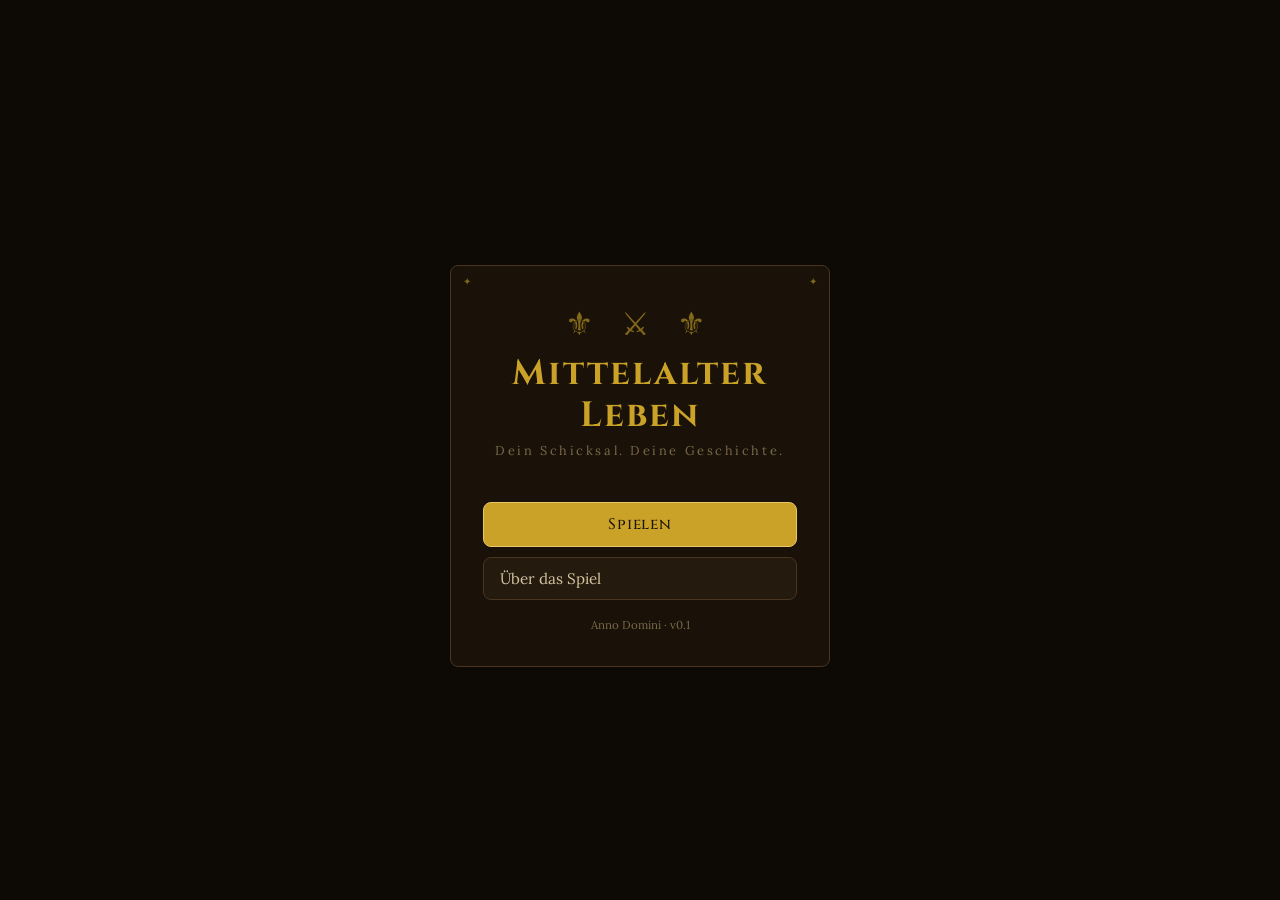
==== ig0.html @ a2f69ed4 "Initial commit: Mittelalter Leben v0.1" ====
<!DOCTYPE html>
<html lang="de">
<head>
<meta charset="UTF-8">
<meta name="viewport" content="width=device-width, initial-scale=1.0, maximum-scale=1.0">
<title>Mittelalter Leben</title>
<link href="https://fonts.googleapis.com/css2?family=Cinzel:wght@400;600;700&family=Lora:ital,wght@0,400;0,500;1,400&display=swap" rel="stylesheet">
<style>
  :root {
    --bg:        #0d0a06;
    --paper:     #1a1208;
    --card:      #241a0e;
    --card2:     #2e2010;
    --border:    #4a3520;
    --gold:      #c9a227;
    --gold-l:    #e8c96a;
    --text:      #d4c4a0;
    --muted:     #7a6a4a;
    --red:       #9b3030;
    --red-l:     #d45555;
    --green:     #3a6c2a;
    --green-l:   #5fa84a;
    --blue:      #2a4a6a;
    --blue-l:    #5a8ab8;
    --radius:    8px;
    --font-head: 'Cinzel', serif;
    --font-body: 'Lora', serif;
  }
  *, *::before, *::after { box-sizing: border-box; margin: 0; padding: 0; }
  html, body {
    height: 100%; background: var(--bg);
    font-family: var(--font-body); color: var(--text);
    font-size: 16px; line-height: 1.6;
    overflow-x: hidden;
  }

  /* ── SCREENS ── */
  .screen { display: none; min-height: 100vh; flex-direction: column; align-items: center; }
  .screen.active { display: flex; }

  /* ── DECORATIVE BORDER ── */
  .frame {
    width: 100%; max-width: 480px;
    background: var(--paper);
    border: 1px solid var(--border);
    border-radius: var(--radius);
    padding: 1.5rem;
    position: relative;
  }
  .frame::before, .frame::after {
    content: '✦'; font-size: 10px; color: var(--gold);
    position: absolute; opacity: 0.6;
  }
  .frame::before { top: 8px; left: 12px; }
  .frame::after  { top: 8px; right: 12px; }

  /* ── TYPOGRAPHY ── */
  h1 { font-family: var(--font-head); font-size: 2.2rem; color: var(--gold); letter-spacing: 0.06em; line-height: 1.2; }
  h2 { font-family: var(--font-head); font-size: 1.3rem; color: var(--gold-l); letter-spacing: 0.04em; margin-bottom: 1rem; }
  h3 { font-family: var(--font-head); font-size: 1rem; color: var(--gold); }
  .subtitle { font-size: 0.8rem; color: var(--muted); letter-spacing: 0.12em; text-transform: uppercase; margin-bottom: 0.25rem; }
  .italic { font-style: italic; }

  /* ── BUTTONS ── */
  .btn {
    display: block; width: 100%; padding: 0.7rem 1rem;
    background: var(--card); border: 1px solid var(--border);
    border-radius: var(--radius); color: var(--text);
    font-family: var(--font-body); font-size: 0.95rem;
    cursor: pointer; text-align: left;
    transition: background 0.15s, border-color 0.15s, color 0.15s;
  }
  .btn:hover { background: var(--card2); border-color: var(--gold); color: var(--gold-l); }
  .btn:active { opacity: 0.8; }
  .btn-gold {
    background: var(--gold); border-color: var(--gold-l);
    color: #1a1208; font-weight: 500; text-align: center;
    font-family: var(--font-head); letter-spacing: 0.05em;
  }
  .btn-gold:hover { background: var(--gold-l); color: #0d0a06; }
  .btn-danger { border-color: var(--red); color: var(--red-l); }
  .btn-danger:hover { background: #3a1010; border-color: var(--red-l); color: var(--red-l); }
  .btn-sm { padding: 0.35rem 0.7rem; font-size: 0.8rem; width: auto; }
  .btn-row { display: flex; gap: 0.5rem; }
  .btn-row .btn { flex: 1; }

  /* ── DIVIDER ── */
  .divider { border: none; border-top: 1px solid var(--border); margin: 1rem 0; }
  .divider-gold { border-top-color: var(--gold); opacity: 0.3; }

  /* ── STAT BAR ── */
  .stat-bar { height: 8px; border-radius: 4px; background: var(--card2); overflow: hidden; }
  .stat-bar-fill { height: 100%; border-radius: 4px; transition: width 0.4s; }
  .bar-health  .stat-bar-fill { background: var(--green-l); }
  .bar-luck    .stat-bar-fill { background: var(--gold); }
  .bar-fitness .stat-bar-fill { background: var(--blue-l); }
  .bar-looks   .stat-bar-fill { background: #c084b8; }

  /* ── STAT GRID ── */
  .stat-grid { display: grid; grid-template-columns: 1fr 1fr; gap: 0.6rem; }
  .stat-item label {
    font-size: 0.72rem; color: var(--muted);
    display: flex; justify-content: space-between; align-items: center;
    margin-bottom: 3px; text-transform: uppercase; letter-spacing: 0.08em;
  }
  .stat-value {
    color: var(--gold-l);
    font-family: var(--font-head);
    font-size: 0.66rem;
    letter-spacing: 0.04em;
  }

  /* ── CHARACTER HEADER ── */
  .char-header {
    display: flex; align-items: center; gap: 1rem;
    background: var(--card); border: 1px solid var(--border);
    border-radius: var(--radius); padding: 0.75rem 1rem;
    margin-bottom: 1rem;
  }
  .char-avatar {
    width: 52px; height: 52px; border-radius: 50%;
    background: var(--card2); border: 1px solid var(--gold);
    display: flex; align-items: center; justify-content: center;
    font-size: 1.6rem; flex-shrink: 0;
  }
  .char-info { flex: 1; min-width: 0; }
  .char-name { font-family: var(--font-head); font-size: 1rem; color: var(--gold-l); }
  .char-desc { font-size: 0.8rem; color: var(--muted); }
  .char-year { font-size: 0.8rem; color: var(--muted); text-align: right; white-space: nowrap; }

  /* ── MENU GRID ── */
  .menu-grid { display: grid; grid-template-columns: 1fr 1fr; gap: 0.6rem; margin-bottom: 1rem; }
  .menu-btn {
    background: var(--card); border: 1px solid var(--border);
    border-radius: var(--radius); padding: 0.9rem 0.7rem;
    cursor: pointer; text-align: center;
    transition: background 0.15s, border-color 0.15s;
    color: var(--text);
  }
  .menu-btn:hover { background: var(--card2); border-color: var(--gold); }
  .menu-btn .menu-icon { font-size: 1.5rem; display: block; margin-bottom: 4px; }
  .menu-btn .menu-label { font-size: 0.75rem; font-family: var(--font-head); color: var(--gold-l); letter-spacing: 0.06em; display: block; }
  .menu-btn .menu-sub { font-size: 0.68rem; color: var(--muted); display: block; }

  /* ── LOG ── */
  .log { max-height: 120px; overflow-y: auto; display: flex; flex-direction: column; gap: 4px; }
  .log-entry {
    font-size: 0.82rem; padding: 4px 8px;
    background: var(--card); border-radius: 4px;
    border-left: 2px solid var(--border);
  }
  .log-entry.good  { border-left-color: var(--green-l); }
  .log-entry.bad   { border-left-color: var(--red-l); }
  .log-entry.event { border-left-color: var(--gold); }
  .log-entry .log-age { color: var(--muted); font-size: 0.72rem; margin-right: 6px; }

  /* ── MODAL ── */
  .modal-overlay {
    display: none; position: fixed; inset: 0;
    background: rgba(0,0,0,0.75);
    z-index: 100; align-items: center; justify-content: center;
    padding: 1rem;
  }
  .modal-overlay.active { display: flex; }
  .modal {
    background: var(--paper); border: 1px solid var(--gold);
    border-radius: var(--radius); padding: 1.5rem;
    width: 100%; max-width: 400px;
    animation: modalIn 0.2s ease;
  }
  @keyframes modalIn { from { transform: scale(0.93); opacity: 0; } to { transform: scale(1); opacity: 1; } }
  .modal-title { font-family: var(--font-head); color: var(--gold); margin-bottom: 0.75rem; }
  .modal-text { font-size: 0.9rem; color: var(--text); margin-bottom: 1rem; line-height: 1.6; }

  /* ── SAVE SLOT ── */
  .save-slot {
    background: var(--card); border: 1px solid var(--border);
    border-radius: var(--radius); padding: 0.8rem 1rem;
    margin-bottom: 0.6rem;
    display: flex; align-items: center; gap: 0.75rem;
  }
  .save-slot:hover { border-color: var(--gold); cursor: pointer; background: var(--card2); }
  .slot-icon { font-size: 1.4rem; flex-shrink: 0; }
  .slot-info { flex: 1; min-width: 0; }
  .slot-name { font-family: var(--font-head); font-size: 0.95rem; color: var(--gold-l); }
  .slot-meta { font-size: 0.75rem; color: var(--muted); }
  .slot-empty .slot-name { color: var(--muted); font-style: italic; }
  .slot-actions { display: flex; gap: 4px; flex-shrink: 0; }

  /* ── FORM ── */
  .form-group { margin-bottom: 1rem; }
  .form-group label { display: block; font-size: 0.8rem; color: var(--muted); text-transform: uppercase; letter-spacing: 0.08em; margin-bottom: 6px; }
  .form-group input, .form-group select {
    width: 100%; padding: 0.6rem 0.8rem;
    background: var(--card); border: 1px solid var(--border);
    border-radius: var(--radius); color: var(--text);
    font-family: var(--font-body); font-size: 0.95rem;
  }
  .form-group input:focus, .form-group select:focus {
    outline: none; border-color: var(--gold);
  }
  .form-group select option { background: var(--card); }
  .origin-grid { display: grid; grid-template-columns: 1fr 1fr; gap: 0.5rem; }
  .origin-opt {
    background: var(--card); border: 1px solid var(--border);
    border-radius: var(--radius); padding: 0.6rem;
    cursor: pointer; transition: all 0.15s; text-align: center;
  }
  .origin-opt:hover, .origin-opt.selected {
    border-color: var(--gold); background: var(--card2);
  }
  .origin-opt.selected { border-color: var(--gold-l); }
  .origin-icon { font-size: 1.3rem; display: block; }
  .origin-name { font-size: 0.78rem; color: var(--gold-l); font-family: var(--font-head); }
  .origin-desc { font-size: 0.68rem; color: var(--muted); }

  /* ── MAIN MENU SCREEN ── */
  #screen-main { padding: 3rem 1rem 2rem; justify-content: center; }
  .main-logo { text-align: center; margin-bottom: 2.5rem; }
  .main-logo .ornament { font-size: 2rem; color: var(--gold); opacity: 0.6; letter-spacing: 0.3em; }
  .main-logo h1 { margin: 0.25rem 0; }
  .main-logo .tagline { font-size: 0.8rem; color: var(--muted); letter-spacing: 0.2em; }
  .main-menu-btns { display: flex; flex-direction: column; gap: 0.6rem; }

  /* ── TOP BAR ── */
  .topbar {
    background: var(--card); border-bottom: 1px solid var(--border);
    padding: 0.6rem 1rem;
    display: flex; align-items: center; justify-content: space-between;
    width: 100%;
  }
  .topbar-back { background: none; border: none; color: var(--muted); cursor: pointer; font-size: 1.1rem; padding: 4px; }
  .topbar-back:hover { color: var(--gold); }
  .topbar-title { font-family: var(--font-head); font-size: 0.9rem; color: var(--gold-l); letter-spacing: 0.05em; }

  /* ── MISC ── */
  .text-center { text-align: center; }
  .text-muted { color: var(--muted); font-size: 0.85rem; }
  .text-gold { color: var(--gold); }
  .text-good { color: var(--green-l); }
  .text-bad  { color: var(--red-l); }
  .mt-1 { margin-top: 0.5rem; }
  .mt-2 { margin-top: 1rem; }
  .mt-3 { margin-top: 1.5rem; }
  .mb-1 { margin-bottom: 0.5rem; }
  .mb-2 { margin-bottom: 1rem; }
  .gap-1 { gap: 0.5rem; }
  .flex { display: flex; }
  .justify-between { justify-content: space-between; }
  .align-center { align-items: center; }

  /* ── SCROLLBAR ── */
  ::-webkit-scrollbar { width: 5px; }
  ::-webkit-scrollbar-track { background: var(--paper); }
  ::-webkit-scrollbar-thumb { background: var(--border); border-radius: 3px; }
  ::-webkit-scrollbar-thumb:hover { background: var(--muted); }

  /* Wider layout on desktop */
  @media (min-width: 600px) {
    .frame { padding: 2rem; }
    #screen-main { padding: 4rem 1rem 2rem; }
    .menu-grid { gap: 0.8rem; }
    .menu-btn { padding: 1.1rem 0.9rem; }
    .menu-btn .menu-icon { font-size: 1.8rem; }
    .menu-btn .menu-label { font-size: 0.82rem; }
  }
</style>
</head>
<body>

<!-- ════════════════════════════════════════
     SCREEN: HAUPTMENÜ
════════════════════════════════════════ -->
<div id="screen-main" class="screen active">
  <div class="frame" style="max-width:380px">
    <div class="main-logo">
      <div class="ornament">⚜ ⚔ ⚜</div>
      <h1>Mittelalter<br>Leben</h1>
      <div class="tagline">Dein Schicksal. Deine Geschichte.</div>
    </div>
    <div class="main-menu-btns">
      <button class="btn btn-gold" onclick="showSlots()">Spielen</button>
      <button class="btn" onclick="showScreen('screen-credits')">Über das Spiel</button>
    </div>
    <p class="text-muted text-center mt-2" style="font-size:0.72rem">Anno Domini · v0.1</p>
  </div>
</div>

<!-- ════════════════════════════════════════
     SCREEN: SPIELSTÄNDE
════════════════════════════════════════ -->
<div id="screen-slots" class="screen" style="padding:0">
  <div class="topbar">
    <button class="topbar-back" onclick="showScreen('screen-main')">←</button>
    <span class="topbar-title">Spielstände</span>
    <span style="width:28px"></span>
  </div>
  <div style="width:100%;max-width:480px;padding:1.2rem 1rem">
    <div id="slots-list"></div>
    <p class="text-muted text-center mt-2" style="font-size:0.75rem">Wähle einen Spielstand oder starte ein neues Leben</p>
  </div>
</div>

<!-- ════════════════════════════════════════
     SCREEN: CHARAKTER-ERSTELLUNG
════════════════════════════════════════ -->
<div id="screen-create" class="screen" style="padding:0">
  <div class="topbar">
    <button class="topbar-back" onclick="showSlots()">←</button>
    <span class="topbar-title">Neues Leben</span>
    <span style="width:28px"></span>
  </div>
  <div style="width:100%;max-width:480px;padding:1.2rem 1rem">
    <div class="form-group">
      <label>Name</label>
      <input type="text" id="create-name" placeholder="z.B. Heinrich" maxlength="24">
    </div>
    <div class="form-group">
      <label>Geschlecht</label>
      <select id="create-gender">
        <option value="m">Männlich</option>
        <option value="f">Weiblich</option>
      </select>
    </div>
    <div class="form-group">
      <label>Herkunft</label>
      <div class="origin-grid" id="origin-grid">
        <div class="origin-opt selected" data-origin="bauer" onclick="selectOrigin(this)">
          <span class="origin-icon">🌾</span>
          <span class="origin-name">Bauer</span>
          <span class="origin-desc">Viel Arbeit, wenig Gold</span>
        </div>
        <div class="origin-opt" data-origin="adel" onclick="selectOrigin(this)">
          <span class="origin-icon">⚜️</span>
          <span class="origin-name">Adel</span>
          <span class="origin-desc">Reichtum & Pflichten</span>
        </div>
        <div class="origin-opt" data-origin="kaufmann" onclick="selectOrigin(this)">
          <span class="origin-icon">💰</span>
          <span class="origin-name">Kaufmann</span>
          <span class="origin-desc">Handel bringt Glück</span>
        </div>
        <div class="origin-opt" data-origin="klerus" onclick="selectOrigin(this)">
          <span class="origin-icon">✝️</span>
          <span class="origin-name">Klerus</span>
          <span class="origin-desc">Gott & Gelehrsamkeit</span>
        </div>
      </div>
    </div>
    <div class="form-group">
      <label>Startjahr</label>
      <select id="create-year">
        <option value="1050">1050 – Frühes Mittelalter</option>
        <option value="1150" selected>1150 – Hochmittelalter</option>
        <option value="1300">1300 – Spätmittelalter</option>
        <option value="1400">1400 – Ende des Mittelalters</option>
      </select>
    </div>
    <hr class="divider">
    <div id="char-preview" style="margin-bottom:1rem"></div>
    <button class="btn btn-gold" onclick="startNewGame()">Leben beginnen ✦</button>
  </div>
</div>

<!-- ════════════════════════════════════════
     SCREEN: HAUPTSPIEL
════════════════════════════════════════ -->
<div id="screen-game" class="screen" style="padding:0;align-items:stretch">
  <div class="topbar">
    <button class="topbar-back" onclick="saveAndExit()">← Speichern</button>
    <span class="topbar-title" id="game-topbar-title">Leben</span>
    <span style="font-size:0.75rem;color:var(--muted)" id="game-year-display"></span>
  </div>

  <div style="flex:1;overflow-y:auto;padding:0.8rem 1rem 2rem;width:100%;max-width:480px;margin:0 auto">

    <!-- Charakter-Kopf -->
    <div class="char-header">
      <div class="char-avatar" id="game-avatar"></div>
      <div class="char-info">
        <div class="char-name" id="game-name"></div>
        <div class="char-desc" id="game-desc"></div>
      </div>
      <div class="char-year" id="game-age-display"></div>
    </div>

    <!-- Attribut-Balken -->
    <div class="stat-grid mb-2">
      <div class="stat-item bar-health">
        <label>Gesundheit <span class="stat-value" id="value-health">0/100</span></label>
        <div class="stat-bar"><div class="stat-bar-fill" id="bar-health"></div></div>
      </div>
      <div class="stat-item bar-luck">
        <label>Glück <span class="stat-value" id="value-luck">0/100</span></label>
        <div class="stat-bar"><div class="stat-bar-fill" id="bar-luck"></div></div>
      </div>
      <div class="stat-item bar-fitness">
        <label>Kraft <span class="stat-value" id="value-fitness">0/100</span></label>
        <div class="stat-bar"><div class="stat-bar-fill" id="bar-fitness"></div></div>
      </div>
      <div class="stat-item bar-looks">
        <label>Ansehen <span class="stat-value" id="value-looks">0/100</span></label>
        <div class="stat-bar"><div class="stat-bar-fill" id="bar-looks"></div></div>
      </div>
    </div>

    <!-- Gold & Info -->
    <div style="display:flex;justify-content:space-between;align-items:center;margin-bottom:1rem;font-size:0.85rem">
      <span><span style="color:var(--gold)">💰</span> <span id="game-gold"></span> Pfennig</span>
      <span><span style="color:var(--muted)">Stand:</span> <span id="game-stand" style="color:var(--text)"></span></span>
    </div>

    <!-- Haupt-Aktionsknöpfe -->
    <button class="btn btn-gold mb-2" onclick="ageUp()" id="btn-age-up">
      ⏳ Jahr voranschreiten
    </button>

    <div class="menu-grid">
      <button class="menu-btn" onclick="openMenu('familie')">
        <span class="menu-icon">👪</span>
        <span class="menu-label">Familie</span>
        <span class="menu-sub" id="info-familie">—</span>
      </button>
      <button class="menu-btn" onclick="openMenu('beruf')">
        <span class="menu-icon">⚒️</span>
        <span class="menu-label">Beruf</span>
        <span class="menu-sub" id="info-beruf">—</span>
      </button>
      <button class="menu-btn" onclick="openMenu('gesundheit')">
        <span class="menu-icon">🌿</span>
        <span class="menu-label">Gesundheit</span>
        <span class="menu-sub" id="info-gesundheit">—</span>
      </button>
      <button class="menu-btn" onclick="openMenu('vermoegen')">
        <span class="menu-icon">🏺</span>
        <span class="menu-label">Vermögen</span>
        <span class="menu-sub" id="info-vermoegen">—</span>
      </button>
      <button class="menu-btn" onclick="openMenu('aktivitaeten')">
        <span class="menu-icon">🎯</span>
        <span class="menu-label">Aktivitäten</span>
        <span class="menu-sub">Erkunden</span>
      </button>
      <button class="menu-btn" onclick="openMenu('beziehungen')">
        <span class="menu-icon">🤝</span>
        <span class="menu-label">Beziehungen</span>
        <span class="menu-sub" id="info-bez">—</span>
      </button>
      <button class="menu-btn" onclick="openMenu('bildung')">
        <span class="menu-icon">📜</span>
        <span class="menu-label">Bildung</span>
        <span class="menu-sub" id="info-bildung">—</span>
      </button>
      <button class="menu-btn" onclick="openMenu('chronik')">
        <span class="menu-icon">📖</span>
        <span class="menu-label">Chronik</span>
        <span class="menu-sub">Dein Leben</span>
      </button>
    </div>

    <!-- Ereignis-Log -->
    <div style="margin-top:0.5rem">
      <div style="font-size:0.72rem;color:var(--muted);margin-bottom:6px;text-transform:uppercase;letter-spacing:0.08em">Jüngste Ereignisse</div>
      <div class="log" id="event-log"></div>
    </div>
  </div>
</div>

<!-- ════════════════════════════════════════
     SCREEN: CREDITS
════════════════════════════════════════ -->
<div id="screen-credits" class="screen" style="padding:0">
  <div class="topbar">
    <button class="topbar-back" onclick="showScreen('screen-main')">←</button>
    <span class="topbar-title">Über das Spiel</span>
    <span style="width:28px"></span>
  </div>
  <div style="width:100%;max-width:480px;padding:1.5rem 1rem">
    <div class="frame">
      <h2>Mittelalter Leben</h2>
      <p style="font-size:0.88rem;margin-bottom:0.75rem">Ein Lebenssimulator im Mittelalter — inspiriert von BitLife. Lebe dein Leben von der Geburt bis zum Tod, triff Entscheidungen und forme dein Schicksal.</p>
      <hr class="divider">
      <p style="font-size:0.8rem;color:var(--muted)" class="italic">„Das Schicksal ist ein blinder Schreiber — doch du führst die Feder."</p>
      <hr class="divider">
      <p style="font-size:0.75rem;color:var(--muted)">Version 0.1 · Grundgerüst<br>Erweiterbar & Open Source</p>
    </div>
  </div>
</div>

<!-- ════════════════════════════════════════
     MODAL: EREIGNIS / MENÜINHALT
════════════════════════════════════════ -->
<div id="modal-overlay" class="modal-overlay">
  <div class="modal">
    <div class="modal-title" id="modal-title">Titel</div>
    <div class="modal-text" id="modal-body">Inhalt</div>
    <div id="modal-actions"></div>
  </div>
</div>

<!-- ════════════════════════════════════════
     JAVASCRIPT
════════════════════════════════════════ -->
<script>
// ── SAVE MANAGEMENT ──────────────────────────────────────
const SAVE_KEY = 'mittelalter_leben_saves';
const MAX_SLOTS = 4;

function loadAllSaves() {
  try { return JSON.parse(localStorage.getItem(SAVE_KEY)) || {}; }
  catch(e) { return {}; }
}
function saveAllSaves(data) {
  localStorage.setItem(SAVE_KEY, JSON.stringify(data));
}
function getSave(slot) { return loadAllSaves()[slot] || null; }
function writeSave(slot, data) {
  const all = loadAllSaves();
  all[slot] = data;
  saveAllSaves(all);
}
function deleteSave(slot) {
  const all = loadAllSaves();
  delete all[slot];
  saveAllSaves(all);
}

// ── GAME STATE ───────────────────────────────────────────
let G = null; // active game state
let activeSlot = null;
let selectedOrigin = 'bauer';

function defaultStats(origin) {
  const bases = {
    bauer:     { health:70, luck:50, fitness:75, looks:45, gold:20,  stand:'Leibeigener' },
    adel:      { health:65, luck:65, fitness:50, looks:70, gold:500, stand:'Junker' },
    kaufmann:  { health:60, luck:70, fitness:50, looks:60, gold:200, stand:'Händler' },
    klerus:    { health:65, luck:60, fitness:40, looks:50, gold:80,  stand:'Novize' },
  };
  return { ...bases[origin] };
}

function newGame(slot, name, gender, origin, startYear) {
  const s = defaultStats(origin);
  return {
    slot, name, gender, origin, year: parseInt(startYear),
    age: 0, dead: false,
    health: s.health, luck: s.luck, fitness: rnd(1, 20), looks: s.looks,
    gold: s.gold, stand: s.stand,
    bildung: 0, ansehen: 0,
    events: [],
    family: { vater: randomName('m'), mutter: randomName('f'), geschwister: rnd(0,3) },
    beruf: origin === 'bauer' ? 'Feldarbeit' : origin === 'adel' ? 'Müßiggang' : origin === 'kaufmann' ? 'Warenhandel' : 'Gebet',
    beziehungen: [],
    maxAge: 80 + rnd(0, 15),
    aktivitaetGenutzt: false,
  };
}

// ── SCREEN NAV ───────────────────────────────────────────
function showScreen(id) {
  document.querySelectorAll('.screen').forEach(s => s.classList.remove('active'));
  document.getElementById(id).classList.add('active');
  window.scrollTo(0, 0);
}

function showSlots() {
  renderSlots();
  showScreen('screen-slots');
}

function renderSlots() {
  const all = loadAllSaves();
  const list = document.getElementById('slots-list');
  list.innerHTML = '';
  for (let i = 1; i <= MAX_SLOTS; i++) {
    const save = all[i] || null;
    const div = document.createElement('div');
    div.className = 'save-slot' + (save ? '' : ' slot-empty');
    if (save) {
      const icon = genderIcon(save.gender) + originIcon(save.origin);
      div.innerHTML = `
        <div class="slot-icon">${icon}</div>
        <div class="slot-info">
          <div class="slot-name">${esc(save.name)}</div>
          <div class="slot-meta">${save.age} Jahre · ${save.year} n. Chr. · ${esc(save.stand)}</div>
        </div>
        <div class="slot-actions">
          <button class="btn btn-sm" onclick="loadGame(${i});event.stopPropagation()">Laden</button>
          <button class="btn btn-sm btn-danger" onclick="confirmDelete(${i});event.stopPropagation()">✕</button>
        </div>`;
      div.onclick = () => loadGame(i);
    } else {
      div.innerHTML = `
        <div class="slot-icon">＋</div>
        <div class="slot-info">
          <div class="slot-name">Leerer Spielstand ${i}</div>
          <div class="slot-meta">Neues Leben beginnen</div>
        </div>`;
      div.onclick = () => openCreateScreen(i);
    }
    list.appendChild(div);
  }
}

function openCreateScreen(slot) {
  activeSlot = slot;
  selectedOrigin = 'bauer';
  document.querySelectorAll('.origin-opt').forEach(o => o.classList.toggle('selected', o.dataset.origin === 'bauer'));
  document.getElementById('create-name').value = '';
  updateCharPreview();
  showScreen('screen-create');
}

function selectOrigin(el) {
  selectedOrigin = el.dataset.origin;
  document.querySelectorAll('.origin-opt').forEach(o => o.classList.remove('selected'));
  el.classList.add('selected');
  updateCharPreview();
}

function updateCharPreview() {
  const name = document.getElementById('create-name').value || '???';
  const gender = document.getElementById('create-gender').value;
  const s = defaultStats(selectedOrigin);
  const prev = document.getElementById('char-preview');
  prev.innerHTML = `
    <div class="char-header" style="margin-bottom:0">
      <div class="char-avatar">${genderIcon(gender)}${originIcon(selectedOrigin)}</div>
      <div class="char-info">
        <div class="char-name">${esc(name)}</div>
        <div class="char-desc">${s.stand} · ${selectedOriginLabel()}</div>
      </div>
      <div class="char-year" style="color:var(--gold)">${s.gold} 💰</div>
    </div>`;
}

document.getElementById('create-name').addEventListener('input', updateCharPreview);
document.getElementById('create-gender').addEventListener('change', updateCharPreview);

function startNewGame() {
  const name = document.getElementById('create-name').value.trim();
  if (!name) { alert('Bitte gib deinem Charakter einen Namen.'); return; }
  const gender = document.getElementById('create-gender').value;
  const year = document.getElementById('create-year').value;
  G = newGame(activeSlot, name, gender, selectedOrigin, year);
  G.events.push({ age: 0, text: `${name} wurde geboren — eine neue Seele betritt die Welt.`, type: 'event' });
  writeSave(activeSlot, G);
  renderGame();
  showScreen('screen-game');
}

function loadGame(slot) {
  const save = getSave(slot);
  if (!save) return;
  G = save;
  activeSlot = slot;
  renderGame();
  showScreen('screen-game');
}

function saveAndExit() {
  if (G) writeSave(activeSlot, G);
  showSlots();
}

function confirmDelete(slot) {
  const save = getSave(slot);
  if (!save) return;
  showModal(`Spielstand löschen?`, `Bist du sicher, dass du das Leben von <strong>${esc(save.name)}</strong> unwiderruflich beenden möchtest?`, [
    { label: 'Löschen', danger: true, action: () => { deleteSave(slot); closeModal(); renderSlots(); } },
    { label: 'Abbrechen', action: closeModal }
  ]);
}

// ── GAME RENDER ──────────────────────────────────────────
function renderGame() {
  if (!G) return;
  const icon = genderIcon(G.gender) + originIcon(G.origin);
  document.getElementById('game-avatar').textContent = icon;
  document.getElementById('game-name').textContent = G.name;
  document.getElementById('game-desc').textContent = `${G.stand} · ${originLabel(G.origin)}`;
  document.getElementById('game-age-display').textContent = `${G.age} Jahre`;
  document.getElementById('game-year-display').textContent = `${G.year} n. Chr.`;
  document.getElementById('game-topbar-title').textContent = G.dead ? '† ' + G.name : G.name;
  document.getElementById('game-gold').textContent = G.gold.toLocaleString('de-DE');
  document.getElementById('game-stand').textContent = G.stand;
  setBar('bar-health', G.health);
  setBar('bar-luck',   G.luck);
  setBar('bar-fitness',G.fitness);
  setBar('bar-looks',  G.looks);
  document.getElementById('value-health').textContent = statDisplayValue(G.health);
  document.getElementById('value-luck').textContent = statDisplayValue(G.luck);
  document.getElementById('value-fitness').textContent = statDisplayValue(G.fitness);
  document.getElementById('value-looks').textContent = statDisplayValue(G.looks);
  document.getElementById('info-familie').textContent   = G.family.vater ? `Vater, Mutter, ${G.family.geschwister === 0 ? 'keine' : G.family.geschwister} Geschwister` : '—';
  document.getElementById('info-beruf').textContent     = G.beruf || '—';
  document.getElementById('info-gesundheit').textContent= healthLabel(G.health);
  document.getElementById('info-vermoegen').textContent = G.gold + ' Pfennig';
  document.getElementById('info-bez').textContent       = G.beziehungen.length + ' Personen';
  document.getElementById('info-bildung').textContent   = bildungLabel(G.bildung);
  document.getElementById('btn-age-up').disabled        = G.dead;
  document.getElementById('btn-age-up').textContent = G.dead ? '† Gestorben' : '⏳ Jahr voranschreiten';
  renderLog();
}

function setBar(id, val) {
  document.getElementById(id).style.width = Math.max(0, Math.min(100, val)) + '%';
}

function statDisplayValue(v) {
  const rounded = Math.round(v * 10) / 10;
  return `${rounded.toLocaleString('de-DE', { minimumFractionDigits: 1, maximumFractionDigits: 1 })}/100`;
}

function renderLog() {
  const log = document.getElementById('event-log');
  log.innerHTML = '';
  const recent = [...G.events].reverse().slice(0, 15);
  recent.forEach(e => {
    const div = document.createElement('div');
    div.className = 'log-entry ' + (e.type || '');
    div.innerHTML = `<span class="log-age">Alter ${e.age}:</span>${esc(e.text)}`;
    log.appendChild(div);
  });
}

// ── AGE UP ───────────────────────────────────────────────
function ageUp() {
  if (!G || G.dead) return;
  G.age++;
  G.year++;
  G.aktivitaetGenutzt = false;

  // Natural aging effects
  if (G.age > 40) G.health -= rnd(1,3);
  if (G.age > 60) G.health -= rnd(2,5);
  G.health = clamp(G.health, 0, 100);

  // Random event
  const event = rollEvent();
  G.events.push({ age: G.age, text: event.text, type: event.type });
  applyEffects(event.effects || {});

  // Death check
  if (G.health <= 0 || G.age >= (G.maxAge || 80 + rnd(0, 15))) {
    const diedFromHealth = G.health <= 0;
    G.dead = true;
    G.health = 0;
    const cause = diedFromHealth ? deathCause() : 'hohem Alter';
    G.events.push({ age: G.age, text: `${G.name} starb an ${cause}. Möge die Seele in Frieden ruhen.`, type: 'bad' });
    writeSave(activeSlot, G);
    renderGame();
    showModal(`† ${G.name}`, `Du hast dein Leben in einem Alter von <strong>${G.age} Jahren</strong> im Jahre ${G.year} beendet. ${G.name} wird in Erinnerung bleiben als ${G.stand} aus ${originLabel(G.origin)}.<br><br><em>„${eulogy()}"</em>`, [
      { label: 'Chronik lesen', action: () => { closeModal(); openMenu('chronik'); } },
      { label: 'Hauptmenü', action: () => { closeModal(); saveAndExit(); } }
    ]);
    return;
  }

  writeSave(activeSlot, G);
  renderGame();

  if (event.type === 'event' || event.type === 'bad' || event.important) {
    showModal(`Jahr ${G.year} · Alter ${G.age}`, event.text, [
      ...(event.choices || []),
      { label: 'Weiter', action: closeModal }
    ]);
  }
}

// ── EVENT SYSTEM ─────────────────────────────────────────
function rollEvent() {
  const events = [
    // POSITIVE
    { text: 'Die Ernte war dieses Jahr reichlich. Dein Keller ist voll.', type: 'good', effects: { gold: +rnd(10,40) } },
    { text: 'Du hast auf dem Markt ein gutes Geschäft gemacht.', type: 'good', effects: { gold: +rnd(5,25) } },
    { text: 'Ein Wanderheiler schenkt dir einen Kräutertrank. Du fühlst dich besser.', type: 'good', effects: { health: +rnd(5,12) } },
    { text: 'Ein Freund aus der Kindheit besucht dich. Ihr verbringt einen schönen Tag zusammen.', type: 'good', effects: { luck: +rnd(3,8) } },
    { text: 'Du hast einen freien Nachmittag und genießt die Sonne auf dem Feld.', type: 'good', effects: { health: +3 } },
    { text: 'Der Priester lobt dich für deine Tugend vor der Gemeinde.', type: 'good', effects: { looks: +rnd(2,6) } },
    { text: 'Ein reicher Händler bietet dir Arbeit für eine Woche an.', type: 'good', effects: { gold: +rnd(15,35) } },
    // NEGATIVE
    { text: 'Du wurdest von einer Seuche heimgesucht und liegst krank darnieder.', type: 'bad', effects: { health: -rnd(8,20) } },
    { text: 'Diebe brachen in dein Heim ein und stahlen einen Teil deines Besitzes.', type: 'bad', effects: { gold: -rnd(5,30) } },
    { text: 'Ein strenger Winter hat die Vorräte aufgebraucht.', type: 'bad', effects: { health: -rnd(3,8), gold: -rnd(5,15) } },
    { text: 'Du hast dich beim Holzhacken verletzt.', type: 'bad', effects: { health: -rnd(3,10) } },
    { text: 'Ein Streit mit einem Nachbarn ließ dich schlecht schlafen.', type: 'bad', effects: { luck: -rnd(2,5) } },
    { text: 'Die Steuern wurden erhöht. Der König braucht Geld für seinen Feldzug.', type: 'bad', effects: { gold: -rnd(10,25) } },
    // NEUTRAL
    { text: 'Das Jahr verging ruhig. Nichts Besonderes ist passiert.', type: '', effects: {} },
    { text: 'Du hast einen Pilger aus fernen Landen getroffen und allerlei Geschichten gehört.', type: 'event', effects: {} },
    { text: 'Ein Turnier in der nahegelegenen Stadt zieht Schaulustige aus der ganzen Region an.', type: 'event', effects: {} },
    { text: 'Die Glocken der Kirche läuten für einen Hochzug im Dorf.', type: 'event', effects: {} },
    { text: 'Der Winter war kalt, aber du hast ihn gut überstanden.', type: '', effects: {} },
  ];
  return events[rnd(0, events.length - 1)];
}

function applyEffects(fx) {
  if (fx.health !== undefined) G.health = clamp(G.health + fx.health, 0, 100);
  if (fx.luck   !== undefined) G.luck   = clamp(G.luck   + fx.luck,   0, 100);
  if (fx.gold   !== undefined) G.gold   = Math.max(0, G.gold + fx.gold);
  if (fx.fitness!== undefined) G.fitness= clamp(G.fitness+ fx.fitness, 0, 100);
  if (fx.looks  !== undefined) G.looks  = clamp(G.looks  + fx.looks,   0, 100);
}

// ── MENU ACTIONS ─────────────────────────────────────────
function openMenu(which) {
  const menus = {
    familie: {
      title: '👪 Familie',
      body: () => `
        <strong>Vater:</strong> ${esc(G.family.vater || 'Unbekannt')}<br>
        <strong>Mutter:</strong> ${esc(G.family.mutter || 'Unbekannt')}<br>
        <strong>Geschwister:</strong> ${G.family.geschwister === 0 ? 'Keine' : G.family.geschwister}<br>
        ${G.family.ehepartner ? `<strong>Ehepartner/in:</strong> ${esc(G.family.ehepartner)}<br>` : ''}
        ${G.family.kinder ? `<strong>Kinder:</strong> ${G.family.kinder}<br>` : ''}
        <hr style="border-color:var(--border);margin:0.75rem 0">
        <em style="color:var(--muted);font-size:0.8rem">Weitere Aktionen folgen in einer späteren Version.</em>
      `,
      actions: [{ label: 'Schließen', action: closeModal }]
    },
    beruf: {
      title: '⚒️ Beruf',
      body: () => `
        <strong>Aktueller Beruf:</strong> ${esc(G.beruf)}<br>
        <strong>Stand:</strong> ${esc(G.stand)}<br>
        <strong>Einkommen:</strong> ~${berufEinkommen(G.beruf)} Pfennig/Jahr<br>
        <hr style="border-color:var(--border);margin:0.75rem 0">
        <em style="color:var(--muted);font-size:0.8rem">Berufsauswahl & Karriere folgen in einer späteren Version.</em>
      `,
      actions: [{ label: 'Schließen', action: closeModal }]
    },
    gesundheit: {
      title: '🌿 Gesundheit',
      body: () => `
        <strong>Zustand:</strong> ${healthLabel(G.health)} (${G.health}%)<br>
        <strong>Körperkraft:</strong> ${G.fitness}%<br>
        <strong>Alter:</strong> ${G.age} Jahre<br>
        <hr style="border-color:var(--border);margin:0.75rem 0">
        Einen Heiler aufsuchen kostet 15 Pfennig und stellt bis zu 20 Gesundheitspunkte wieder her.
      `,
      actions: [
        { label: `Heiler aufsuchen (15 💰)`, action: () => {
          if (G.gold < 15) { closeModal(); showModal('Heiler', 'Du hast nicht genug Gold.', [{ label: 'Ok', action: closeModal }]); return; }
          G.gold -= 15; const gain = rnd(10,20); G.health = clamp(G.health+gain, 0, 100);
          G.events.push({ age: G.age, text: `Du hast einen Heiler aufgesucht und fühlst dich ${gain} Punkte besser.`, type: 'good' });
          writeSave(activeSlot, G); renderGame(); closeModal();
        }},
        { label: 'Schließen', action: closeModal }
      ]
    },
    vermoegen: {
      title: '🏺 Vermögen',
      body: () => `
        <strong>Gold:</strong> ${G.gold.toLocaleString('de-DE')} Pfennig<br>
        <strong>Beruf:</strong> ${esc(G.beruf)}<br>
        <strong>Steuerlast:</strong> ${G.origin === 'adel' ? 'Gering' : G.origin === 'klerus' ? 'Keine' : 'Hoch'}<br>
        <hr style="border-color:var(--border);margin:0.75rem 0">
        <em style="color:var(--muted);font-size:0.8rem">Investitionen & Handel folgen in einer späteren Version.</em>
      `,
      actions: [{ label: 'Schließen', action: closeModal }]
    },
    aktivitaeten: {
      title: '🎯 Aktivitäten',
      body: () => G.aktivitaetGenutzt
        ? `<em style="color:var(--muted)">Du hast in diesem Jahr bereits eine Aktivität durchgeführt.<br>Schreite ein Jahr voran, um wieder zu handeln.</em>`
        : `Wähle eine Aktivität für dieses Jahr:`,
      actions: G.aktivitaetGenutzt ? [
        { label: 'Schließen', action: closeModal }
      ] : [
        { label: G.age <= 7 ? '🧸 Spielen (+Kraft)' : '⚔️ Waffenübung (+Kraft)', action: () => {
          G.aktivitaetGenutzt = true;
          const gain = G.age <= 7 ? 0.5 : 1;
          G.fitness = clamp(G.fitness+gain,0,100);
          G.events.push({ age: G.age, text: G.age <= 7 ? 'Du spielst ausgelassen und wirst dabei ein kleines bisschen stärker.' : 'Du übst fleißig mit Schwert und Schild.', type: 'good' });
          writeSave(activeSlot, G); renderGame();
          showModal(
            G.age <= 7 ? '🧸 Spielen' : '⚔️ Waffenübung',
            G.age <= 7
              ? `Du tobst und spielst: <span style="color:var(--blue-l)">+0,5 Kraft</span>.`
              : `Du trainierst hart und gewinnst <span style="color:var(--blue-l)">+1 Kraft</span>.`,
            [{ label: 'Gut!', action: closeModal }]
          );
        }},
        { label: '📜 Schreiben lernen (+Bildung)', action: () => {
          if (G.gold < 5) { showModal('Bildung', 'Du brauchst 5 Pfennig für Tinte und Pergament.', [{label:'Ok',action:closeModal}]); return; }
          G.aktivitaetGenutzt = true;
          G.gold -= 5; const gainB = rnd(5,10); G.bildung = clamp(G.bildung+gainB,0,100);
          G.events.push({ age: G.age, text: 'Du verbringst Stunden damit, das Schreiben zu üben.', type: 'good' });
          writeSave(activeSlot, G); renderGame();
          showModal('📜 Schreiben lernen', `Du lernst eifrig: <span style="color:var(--gold)">+${gainB} Bildung</span> · <span style="color:var(--red-l)">−5 💰</span>`, [{ label: 'Gut!', action: closeModal }]);
        }},
        { label: '🍺 Im Wirtshaus feiern (+Glück)', action: () => {
          G.aktivitaetGenutzt = true;
          const cost = rnd(2,8); const gainL = rnd(5,12);
          G.gold = Math.max(0, G.gold-cost); G.luck = clamp(G.luck+gainL,0,100);
          G.events.push({ age: G.age, text: 'Du feierst im Wirtshaus und triffst viele interessante Leute.', type: 'good' });
          writeSave(activeSlot, G); renderGame();
          showModal('🍺 Wirtshaus', `Ein fröhlicher Abend! <span style="color:var(--gold)">+${gainL} Glück</span> · <span style="color:var(--red-l)">−${cost} 💰</span>`, [{ label: 'Prost!', action: closeModal }]);
        }},
        { label: 'Schließen', action: closeModal }
      ]
    },
    beziehungen: {
      title: '🤝 Beziehungen',
      body: () => `
        <strong>Bekannte:</strong> ${G.beziehungen.length || 'Niemand besonderes'}<br>
        <hr style="border-color:var(--border);margin:0.75rem 0">
        <em style="color:var(--muted);font-size:0.8rem">Freundschaften, Feindschaften & Heirat folgen in einer späteren Version.</em>
      `,
      actions: [{ label: 'Schließen', action: closeModal }]
    },
    bildung: {
      title: '📜 Bildung',
      body: () => `
        <strong>Bildungsstand:</strong> ${bildungLabel(G.bildung)} (${G.bildung}%)<br>
        <strong>Herkunft:</strong> ${originLabel(G.origin)}<br>
        <hr style="border-color:var(--border);margin:0.75rem 0">
        <em style="color:var(--muted);font-size:0.8rem">Schriftkundigkeit eröffnet neue Berufe und Optionen.</em>
      `,
      actions: [{ label: 'Schließen', action: closeModal }]
    },
    chronik: {
      title: '📖 Chronik',
      body: () => {
        const entries = G.events.map(e => `<div style="margin-bottom:6px"><span style="color:var(--muted);font-size:0.75rem">Alter ${e.age}:</span> ${esc(e.text)}</div>`).join('');
        return `<div style="max-height:50vh;overflow-y:auto;font-size:0.82rem">${entries}</div>`;
      },
      actions: [{ label: 'Schließen', action: closeModal }]
    }
  };

  const m = menus[which];
  if (!m) return;
  showModal(m.title, m.body(), m.actions);
}

// ── MODAL ─────────────────────────────────────────────────
function showModal(title, body, actions = []) {
  document.getElementById('modal-title').textContent = title;
  document.getElementById('modal-body').innerHTML = body;
  const act = document.getElementById('modal-actions');
  act.innerHTML = '';
  actions.forEach(a => {
    const btn = document.createElement('button');
    btn.className = 'btn mt-1' + (a.danger ? ' btn-danger' : '');
    btn.textContent = a.label;
    btn.onclick = a.action;
    act.appendChild(btn);
  });
  document.getElementById('modal-overlay').classList.add('active');
}
function closeModal() {
  document.getElementById('modal-overlay').classList.remove('active');
}
document.getElementById('modal-overlay').addEventListener('click', function(e) {
  if (e.target === this) closeModal();
});

// ── HELPERS ───────────────────────────────────────────────
function rnd(min, max) { return Math.floor(Math.random() * (max - min + 1)) + min; }
function clamp(v, lo, hi) { return Math.min(hi, Math.max(lo, v)); }
function esc(s) { return String(s||'').replace(/&/g,'&amp;').replace(/</g,'&lt;').replace(/>/g,'&gt;'); }

function genderIcon(g) { return g === 'f' ? '👩' : '👨'; }
function originIcon(o) { return { bauer:'🌾', adel:'⚜️', kaufmann:'💰', klerus:'✝️' }[o] || ''; }
function originLabel(o) { return { bauer:'Bauer', adel:'Adel', kaufmann:'Kaufmann', klerus:'Klerus' }[o] || o; }
function selectedOriginLabel() { return originLabel(selectedOrigin); }

function healthLabel(h) {
  if (h > 85) return 'Blühend';
  if (h > 65) return 'Gesund';
  if (h > 40) return 'Angeschlagen';
  if (h > 20) return 'Krank';
  return 'Sterbend';
}
function bildungLabel(b) {
  if (b < 10) return 'Analphabet';
  if (b < 30) return 'Grundkenntnisse';
  if (b < 60) return 'Schreibkundig';
  if (b < 80) return 'Gelehrt';
  return 'Weiser';
}
function berufEinkommen(beruf) {
  const map = { 'Feldarbeit':8, 'Warenhandel':25, 'Gebet':5, 'Müßiggang':0 };
  return map[beruf] || 10;
}
function deathCause() {
  const causes = ['einer Seuche','einer Kriegswunde','einem Fieber','Erschöpfung','einem Unfall','einem langen Leiden'];
  return causes[rnd(0,causes.length-1)];
}
function eulogy() {
  const e = ['Er pflegte stets zu sagen: Die Arbeit adelt den Mann.', 'Sie hinterließ eine Spur der Güte.', 'Ein Leben gelebt wie es Gott gefiel.', 'Wenig Reichtum, aber viel Würde.'];
  return e[rnd(0,e.length-1)];
}

const MALE_NAMES   = ['Heinrich','Wilhelm','Konrad','Friedrich','Otto','Berthold','Gottfried','Walther','Gerhard','Ekkehard'];
const FEMALE_NAMES = ['Hildegard','Agnes','Mechthild','Adelheid','Kunigunde','Mathilde','Elisabeth','Gisela','Hedwig','Bertha'];
function randomName(gender) {
  const pool = gender === 'f' ? FEMALE_NAMES : MALE_NAMES;
  return pool[rnd(0, pool.length-1)];
}
</script>
</body>
</html>
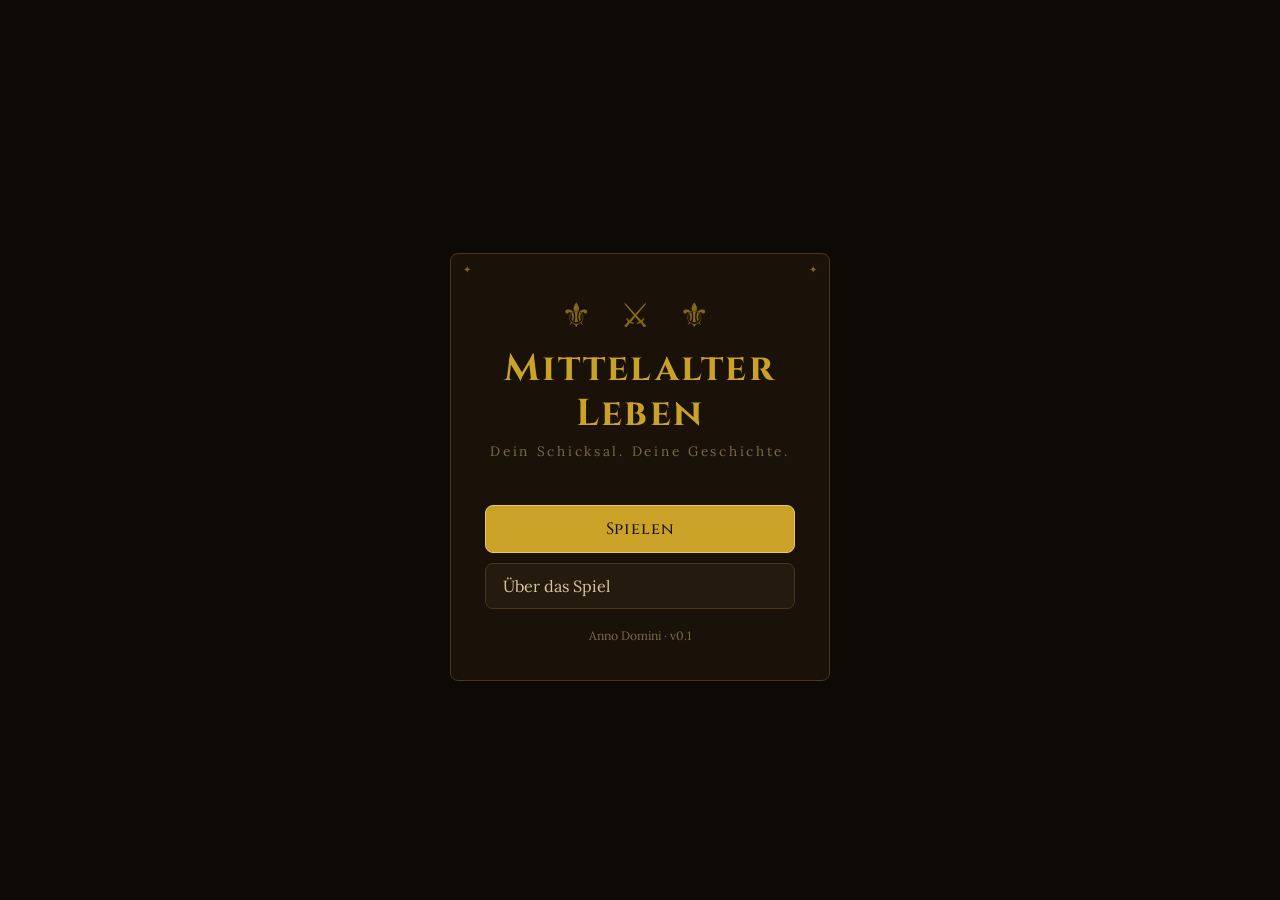
==== commit 900f5e34: "joa tag 1" ====
--- a/ig0.html
+++ b/ig0.html
@@ -30,7 +30,7 @@
   html, body {
     height: 100%; background: var(--bg);
     font-family: var(--font-body); color: var(--text);
-    font-size: 16px; line-height: 1.6;
+    font-size: 17px; line-height: 1.6;
     overflow-x: hidden;
   }
 
@@ -145,6 +145,7 @@
   /* ── LOG ── */
   .log { max-height: 120px; overflow-y: auto; display: flex; flex-direction: column; gap: 4px; }
   .log-entry {
+    position: relative;
     font-size: 0.82rem; padding: 4px 8px;
     background: var(--card); border-radius: 4px;
     border-left: 2px solid var(--border);
@@ -153,6 +154,51 @@
   .log-entry.bad   { border-left-color: var(--red-l); }
   .log-entry.event { border-left-color: var(--gold); }
   .log-entry .log-age { color: var(--muted); font-size: 0.72rem; margin-right: 6px; }
+  .log-entry[data-tip]:hover::after {
+    content: attr(data-tip);
+    position: absolute;
+    left: 0;
+    top: calc(100% + 6px);
+    z-index: 120;
+    max-width: 95%;
+    white-space: normal;
+    font-size: 0.82rem;
+    line-height: 1.35;
+    color: var(--text);
+    background: var(--paper);
+    border: 1px solid var(--gold);
+    border-radius: 6px;
+    padding: 0.45rem 0.55rem;
+    box-shadow: 0 6px 18px rgba(0,0,0,0.45);
+  }
+
+  /* ── CHRONIK ── */
+  .chronik-wrap { width: 100%; max-width: 480px; padding: 1rem; }
+  .chronik-entry {
+    position: relative;
+    background: var(--card);
+    border: 1px solid var(--border);
+    border-left: 3px solid var(--border);
+    border-radius: var(--radius);
+    padding: 0.7rem 0.8rem;
+    margin-bottom: 0.6rem;
+  }
+  .chronik-entry.good { border-left-color: var(--green-l); }
+  .chronik-entry.bad { border-left-color: var(--red-l); }
+  .chronik-entry.event { border-left-color: var(--gold); }
+  .chronik-meta { font-size: 0.82rem; color: var(--muted); margin-bottom: 0.25rem; }
+  .chronik-text { font-size: 1rem; color: var(--text); line-height: 1.55; }
+  .chronik-effects { margin-top: 0.45rem; display: flex; flex-wrap: wrap; gap: 0.35rem; }
+  .chronik-chip {
+    font-size: 0.8rem;
+    padding: 0.12rem 0.38rem;
+    border-radius: 999px;
+    border: 1px solid var(--border);
+    color: var(--muted);
+  }
+  .chronik-chip.good { border-color: var(--green); color: var(--green-l); }
+  .chronik-chip.bad { border-color: var(--red); color: var(--red-l); }
+  .chronik-chip.none { color: var(--muted); }
 
   /* ── MODAL ── */
   .modal-overlay {
@@ -289,15 +335,17 @@
 <!-- ════════════════════════════════════════
      SCREEN: SPIELSTÄNDE
 ════════════════════════════════════════ -->
-<div id="screen-slots" class="screen" style="padding:0">
+<div id="screen-slots" class="screen" style="padding:0;height:100vh;overflow:hidden">
   <div class="topbar">
     <button class="topbar-back" onclick="showScreen('screen-main')">←</button>
     <span class="topbar-title">Spielstände</span>
     <span style="width:28px"></span>
   </div>
-  <div style="width:100%;max-width:480px;padding:1.2rem 1rem">
-    <div id="slots-list"></div>
-    <p class="text-muted text-center mt-2" style="font-size:0.75rem">Wähle einen Spielstand oder starte ein neues Leben</p>
+  <div style="flex:1;overflow-y:auto;width:100%;display:flex;flex-direction:column;align-items:center">
+    <div style="width:100%;max-width:480px;padding:1.2rem 1rem">
+      <div id="slots-list"></div>
+      <p class="text-muted text-center mt-2" style="font-size:0.75rem">Wähle einen Spielstand oder starte ein neues Leben</p>
+    </div>
   </div>
 </div>
 
@@ -451,7 +499,7 @@
         <span class="menu-label">Bildung</span>
         <span class="menu-sub" id="info-bildung">—</span>
       </button>
-      <button class="menu-btn" onclick="openMenu('chronik')">
+      <button class="menu-btn" onclick="openChronikScreen()">
         <span class="menu-icon">📖</span>
         <span class="menu-label">Chronik</span>
         <span class="menu-sub">Dein Leben</span>
@@ -462,6 +510,23 @@
     <div style="margin-top:0.5rem">
       <div style="font-size:0.72rem;color:var(--muted);margin-bottom:6px;text-transform:uppercase;letter-spacing:0.08em">Jüngste Ereignisse</div>
       <div class="log" id="event-log"></div>
+    </div>
+  </div>
+</div>
+
+<!-- ════════════════════════════════════════
+     SCREEN: CHRONIK
+════════════════════════════════════════ -->
+<div id="screen-chronik" class="screen" style="padding:0;align-items:stretch">
+  <div class="topbar">
+    <button class="topbar-back" onclick="showScreen('screen-game')">←</button>
+    <span class="topbar-title">Chronik</span>
+    <span style="width:28px"></span>
+  </div>
+  <div style="flex:1;overflow-y:auto;width:100%;display:flex;justify-content:center">
+    <div class="chronik-wrap">
+      <p class="text-muted" style="font-size:0.9rem;margin-bottom:0.85rem">Alle Ereignisse deines Lebens mit Wertänderungen. Fahre mit der Maus über einen Eintrag für Details.</p>
+      <div id="chronik-list"></div>
     </div>
   </div>
 </div>
@@ -504,7 +569,7 @@
 <script>
 // ── SAVE MANAGEMENT ──────────────────────────────────────
 const SAVE_KEY = 'mittelalter_leben_saves';
-const MAX_SLOTS = 4;
+const MAX_SLOTS = 10;
 
 function loadAllSaves() {
   try { return JSON.parse(localStorage.getItem(SAVE_KEY)) || {}; }
@@ -529,6 +594,21 @@
 let G = null; // active game state
 let activeSlot = null;
 let selectedOrigin = 'bauer';
+let pendingStartFitness = rnd(1, 20);
+
+function normalizeChanges(changes = {}) {
+  const keys = ['gold', 'health', 'fitness', 'luck', 'looks', 'bildung'];
+  const out = {};
+  keys.forEach(k => {
+    if (typeof changes[k] === 'number' && changes[k] !== 0) out[k] = changes[k];
+  });
+  return out;
+}
+
+function addEventEntry(text, type = '', changes = {}) {
+  if (!G) return;
+  G.events.push({ age: G.age, text, type, changes: normalizeChanges(changes) });
+}
 
 function defaultStats(origin) {
   const bases = {
@@ -540,12 +620,12 @@
   return { ...bases[origin] };
 }
 
-function newGame(slot, name, gender, origin, startYear) {
+function newGame(slot, name, gender, origin, startYear, startFitness) {
   const s = defaultStats(origin);
   return {
     slot, name, gender, origin, year: parseInt(startYear),
     age: 0, dead: false,
-    health: s.health, luck: s.luck, fitness: rnd(1, 20), looks: s.looks,
+    health: s.health, luck: s.luck, fitness: clamp(startFitness ?? rnd(1, 20), 1, 20), looks: s.looks,
     gold: s.gold, stand: s.stand,
     bildung: 0, ansehen: 0,
     events: [],
@@ -554,6 +634,7 @@
     beziehungen: [],
     maxAge: 80 + rnd(0, 15),
     aktivitaetGenutzt: false,
+    heilerGenutzt: false,
   };
 }
 
@@ -606,6 +687,7 @@
 function openCreateScreen(slot) {
   activeSlot = slot;
   selectedOrigin = 'bauer';
+  pendingStartFitness = rnd(1, 20);
   document.querySelectorAll('.origin-opt').forEach(o => o.classList.toggle('selected', o.dataset.origin === 'bauer'));
   document.getElementById('create-name').value = '';
   updateCharPreview();
@@ -629,7 +711,7 @@
       <div class="char-avatar">${genderIcon(gender)}${originIcon(selectedOrigin)}</div>
       <div class="char-info">
         <div class="char-name">${esc(name)}</div>
-        <div class="char-desc">${s.stand} · ${selectedOriginLabel()}</div>
+        <div class="char-desc">${s.stand} · ${selectedOriginLabel()} · Startkraft ${statDisplayValue(pendingStartFitness)}</div>
       </div>
       <div class="char-year" style="color:var(--gold)">${s.gold} 💰</div>
     </div>`;
@@ -643,8 +725,8 @@
   if (!name) { alert('Bitte gib deinem Charakter einen Namen.'); return; }
   const gender = document.getElementById('create-gender').value;
   const year = document.getElementById('create-year').value;
-  G = newGame(activeSlot, name, gender, selectedOrigin, year);
-  G.events.push({ age: 0, text: `${name} wurde geboren — eine neue Seele betritt die Welt.`, type: 'event' });
+  G = newGame(activeSlot, name, gender, selectedOrigin, year, pendingStartFitness);
+  addEventEntry(`${name} wurde geboren — eine neue Seele betritt die Welt.`, 'event');
   writeSave(activeSlot, G);
   renderGame();
   showScreen('screen-game');
@@ -721,8 +803,77 @@
     const div = document.createElement('div');
     div.className = 'log-entry ' + (e.type || '');
     div.innerHTML = `<span class="log-age">Alter ${e.age}:</span>${esc(e.text)}`;
+    const tip = chronikTooltip(e.changes || {});
+    if (tip) {
+      div.setAttribute('data-tip', tip);
+      div.title = tip;
+    }
     log.appendChild(div);
   });
+}
+
+function openChronikScreen() {
+  if (!G) return;
+  renderChronik();
+  showScreen('screen-chronik');
+}
+
+function formatDelta(n) {
+  const sign = n > 0 ? '+' : '';
+  return `${sign}${n.toLocaleString('de-DE', { minimumFractionDigits: 0, maximumFractionDigits: 1 })}`;
+}
+
+function chronikTooltip(changes = {}) {
+  const labels = {
+    gold: 'Gold',
+    health: 'Gesundheit',
+    fitness: 'Kraft',
+    luck: 'Glück',
+    looks: 'Ansehen',
+    bildung: 'Bildung',
+  };
+  const keys = ['gold', 'health', 'fitness', 'luck', 'looks', 'bildung'];
+  const parts = keys
+    .filter(key => typeof changes[key] === 'number' && changes[key] !== 0)
+    .map(key => `${labels[key]}: ${formatDelta(changes[key])}`);
+  return parts.join(' | ');
+}
+
+function renderChronikEffects(changes = {}) {
+  const labels = {
+    gold: 'Gold',
+    health: 'Gesundheit',
+    fitness: 'Kraft',
+    luck: 'Glück',
+    looks: 'Ansehen',
+    bildung: 'Bildung',
+  };
+  const keys = ['gold', 'health', 'fitness', 'luck', 'looks', 'bildung'];
+  const chips = [];
+  keys.forEach(k => {
+    const val = changes[k] || 0;
+    if (val === 0) return;
+    chips.push(`<span class="chronik-chip ${val > 0 ? 'good' : 'bad'}">${labels[k]} ${formatDelta(val)}</span>`);
+  });
+  return chips.length ? chips.join('') : '<span class="chronik-chip none">Keine direkten Werteänderungen</span>';
+}
+
+function renderChronik() {
+  const list = document.getElementById('chronik-list');
+  if (!G || !list) return;
+  if (!G.events.length) {
+    list.innerHTML = '<p class="text-muted">Noch keine Ereignisse.</p>';
+    return;
+  }
+  const entries = [...G.events].reverse();
+  list.innerHTML = entries.map(e => {
+    return `
+      <div class="chronik-entry ${e.type || ''}">
+        <div class="chronik-meta">Alter ${e.age}</div>
+        <div class="chronik-text">${esc(e.text)}</div>
+        <div class="chronik-effects">${renderChronikEffects(e.changes || {})}</div>
+      </div>`;
+  }).join('');
 }
 
 // ── AGE UP ───────────────────────────────────────────────
@@ -731,6 +882,7 @@
   G.age++;
   G.year++;
   G.aktivitaetGenutzt = false;
+  G.heilerGenutzt = false;
 
   // Natural aging effects
   if (G.age > 40) G.health -= rnd(1,3);
@@ -739,20 +891,21 @@
 
   // Random event
   const event = rollEvent();
-  G.events.push({ age: G.age, text: event.text, type: event.type });
   applyEffects(event.effects || {});
+  addEventEntry(event.text, event.type, event.effects || {});
 
   // Death check
   if (G.health <= 0 || G.age >= (G.maxAge || 80 + rnd(0, 15))) {
+    const healthBeforeDeath = G.health;
     const diedFromHealth = G.health <= 0;
     G.dead = true;
     G.health = 0;
     const cause = diedFromHealth ? deathCause() : 'hohem Alter';
-    G.events.push({ age: G.age, text: `${G.name} starb an ${cause}. Möge die Seele in Frieden ruhen.`, type: 'bad' });
+    addEventEntry(`${G.name} starb an ${cause}. Möge die Seele in Frieden ruhen.`, 'bad', { health: -healthBeforeDeath });
     writeSave(activeSlot, G);
     renderGame();
     showModal(`† ${G.name}`, `Du hast dein Leben in einem Alter von <strong>${G.age} Jahren</strong> im Jahre ${G.year} beendet. ${G.name} wird in Erinnerung bleiben als ${G.stand} aus ${originLabel(G.origin)}.<br><br><em>„${eulogy()}"</em>`, [
-      { label: 'Chronik lesen', action: () => { closeModal(); openMenu('chronik'); } },
+      { label: 'Chronik lesen', action: () => { closeModal(); openChronikScreen(); } },
       { label: 'Hauptmenü', action: () => { closeModal(); saveAndExit(); } }
     ]);
     return;
@@ -762,7 +915,7 @@
   renderGame();
 
   if (event.type === 'event' || event.type === 'bad' || event.important) {
-    showModal(`Jahr ${G.year} · Alter ${G.age}`, event.text, [
+    showModal(`Jahr ${G.year} · Alter ${G.age}`, esc(event.text), [
       ...(event.choices || []),
       { label: 'Weiter', action: closeModal }
     ]);
@@ -807,6 +960,10 @@
 
 // ── MENU ACTIONS ─────────────────────────────────────────
 function openMenu(which) {
+  if (which === 'chronik') {
+    openChronikScreen();
+    return;
+  }
   const menus = {
     familie: {
       title: '👪 Familie',
@@ -843,9 +1000,11 @@
       `,
       actions: [
         { label: `Heiler aufsuchen (15 💰)`, action: () => {
+          if (G.heilerGenutzt) { closeModal(); showModal('Heiler', 'Du hast in diesem Jahr bereits einen Heiler aufgesucht.', [{ label: 'Ok', action: closeModal }]); return; }
           if (G.gold < 15) { closeModal(); showModal('Heiler', 'Du hast nicht genug Gold.', [{ label: 'Ok', action: closeModal }]); return; }
+          G.heilerGenutzt = true;
           G.gold -= 15; const gain = rnd(10,20); G.health = clamp(G.health+gain, 0, 100);
-          G.events.push({ age: G.age, text: `Du hast einen Heiler aufgesucht und fühlst dich ${gain} Punkte besser.`, type: 'good' });
+          addEventEntry(`Du hast einen Heiler aufgesucht und fühlst dich ${gain} Punkte besser.`, 'good', { gold: -15, health: gain });
           writeSave(activeSlot, G); renderGame(); closeModal();
         }},
         { label: 'Schließen', action: closeModal }
@@ -872,15 +1031,15 @@
       ] : [
         { label: G.age <= 7 ? '🧸 Spielen (+Kraft)' : '⚔️ Waffenübung (+Kraft)', action: () => {
           G.aktivitaetGenutzt = true;
-          const gain = G.age <= 7 ? 0.5 : 1;
+          const gain = G.age <= 7 ? 2 : 3;
           G.fitness = clamp(G.fitness+gain,0,100);
-          G.events.push({ age: G.age, text: G.age <= 7 ? 'Du spielst ausgelassen und wirst dabei ein kleines bisschen stärker.' : 'Du übst fleißig mit Schwert und Schild.', type: 'good' });
+          addEventEntry(G.age <= 7 ? 'Du spielst ausgelassen und wirst dabei ein kleines bisschen stärker.' : 'Du übst fleißig mit Schwert und Schild.', 'good', { fitness: gain });
           writeSave(activeSlot, G); renderGame();
           showModal(
             G.age <= 7 ? '🧸 Spielen' : '⚔️ Waffenübung',
             G.age <= 7
-              ? `Du tobst und spielst: <span style="color:var(--blue-l)">+0,5 Kraft</span>.`
-              : `Du trainierst hart und gewinnst <span style="color:var(--blue-l)">+1 Kraft</span>.`,
+              ? `Du tobst und spielst: <span style="color:var(--blue-l)">+2 Kraft</span>.`
+              : `Du trainierst hart und gewinnst <span style="color:var(--blue-l)">+3 Kraft</span>.`,
             [{ label: 'Gut!', action: closeModal }]
           );
         }},
@@ -888,7 +1047,7 @@
           if (G.gold < 5) { showModal('Bildung', 'Du brauchst 5 Pfennig für Tinte und Pergament.', [{label:'Ok',action:closeModal}]); return; }
           G.aktivitaetGenutzt = true;
           G.gold -= 5; const gainB = rnd(5,10); G.bildung = clamp(G.bildung+gainB,0,100);
-          G.events.push({ age: G.age, text: 'Du verbringst Stunden damit, das Schreiben zu üben.', type: 'good' });
+          addEventEntry('Du verbringst Stunden damit, das Schreiben zu üben.', 'good', { gold: -5, bildung: gainB });
           writeSave(activeSlot, G); renderGame();
           showModal('📜 Schreiben lernen', `Du lernst eifrig: <span style="color:var(--gold)">+${gainB} Bildung</span> · <span style="color:var(--red-l)">−5 💰</span>`, [{ label: 'Gut!', action: closeModal }]);
         }},
@@ -896,7 +1055,7 @@
           G.aktivitaetGenutzt = true;
           const cost = rnd(2,8); const gainL = rnd(5,12);
           G.gold = Math.max(0, G.gold-cost); G.luck = clamp(G.luck+gainL,0,100);
-          G.events.push({ age: G.age, text: 'Du feierst im Wirtshaus und triffst viele interessante Leute.', type: 'good' });
+          addEventEntry('Du feierst im Wirtshaus und triffst viele interessante Leute.', 'good', { gold: -cost, luck: gainL });
           writeSave(activeSlot, G); renderGame();
           showModal('🍺 Wirtshaus', `Ein fröhlicher Abend! <span style="color:var(--gold)">+${gainL} Glück</span> · <span style="color:var(--red-l)">−${cost} 💰</span>`, [{ label: 'Prost!', action: closeModal }]);
         }},
@@ -963,6 +1122,7 @@
 function rnd(min, max) { return Math.floor(Math.random() * (max - min + 1)) + min; }
 function clamp(v, lo, hi) { return Math.min(hi, Math.max(lo, v)); }
 function esc(s) { return String(s||'').replace(/&/g,'&amp;').replace(/</g,'&lt;').replace(/>/g,'&gt;'); }
+function escAttr(s) { return esc(s).replace(/"/g, '&quot;').replace(/'/g, '&#39;'); }
 
 function genderIcon(g) { return g === 'f' ? '👩' : '👨'; }
 function originIcon(o) { return { bauer:'🌾', adel:'⚜️', kaufmann:'💰', klerus:'✝️' }[o] || ''; }
